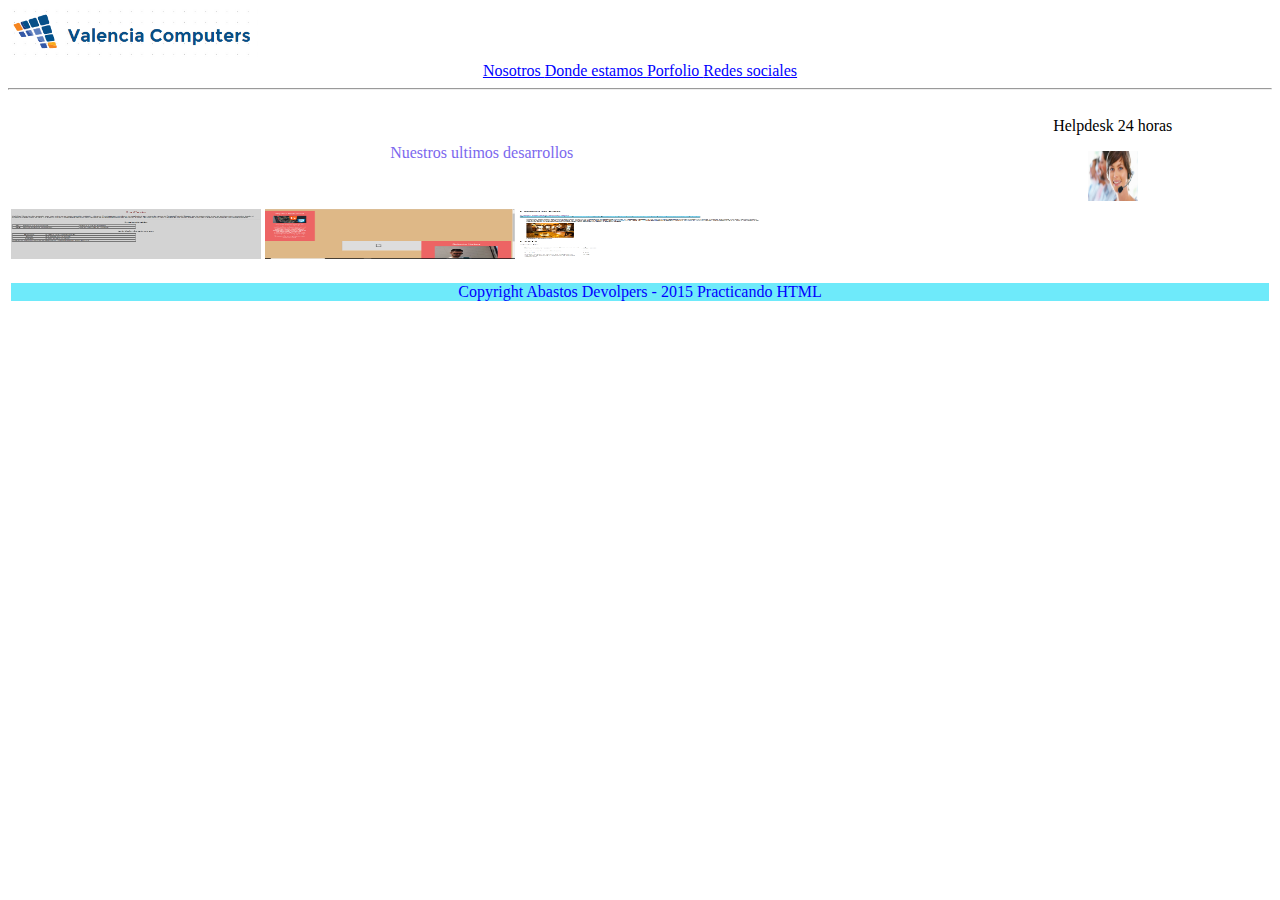
==== porfolio.html @ 9b8d0ede "final commit" ====
<!DOCTYPE html>
<html lang="en">
<head>
    <meta charset="UTF-8">
    <meta name="viewport" content="width=device-width, initial-scale=1.0">
    <meta http-equiv="X-UA-Compatible" content="ie=edge">
    <title>Examen</title>
    <link rel="stylesheet" href="estilo.css">
</head>
<body>
    <header>
            <a href="index.html"> <img src="img/marca.png" width="250" height="50"></a>
            
            <nav ul id="menu"> 
                     <a href="index.html" >Nosotros  </a> 
                     <a href="dondeestamos.html">Donde estamos </a> 
                     <a href="porfolio.html" >Porfolio  </a> 
                     <a href="index.html" >Redes sociales  </a> 
            </nav>
            <hr>
    </header>

    <main>
        <section>
                <table width=100%>
                <tr>
                    <td width=75%>
                        <article>
                                <p class="textmorado1"> Nuestros ultimos desarrollos
                        </article>
                    </td>
                    <td  id="hetop" width=25%>
                        <article>
                            <p>
                                Helpdesk 24 horas
                            </p>
                            <img src="img/helpdesk.jpeg" width="50" height="50">
                        </article>
                    </td>
                </tr>
                
                    
                    <tr>
                        <td>
                                <a href=" https://royegi.github.io/practica9/"> <img src="img/lacarta.PNG" width="250" height="50"></a> 
                       



                        
                                <a href=" https://royegi.github.io/practica10/"> <img src="img/practica10.PNG" width="250" height="50"></a> 
                        



                        
                                <a href=" https://royegi.github.io/pratica7/"> <img src="img/practica7.PNG" width="250" height="50"></a> 
                        </td>
                    </tr>


                    <tr>
                            <td colspan="2">
                                <p class="textoazul1">
                                        Copyright Abastos Devolpers - 2015 Practicando HTML
                                </p>
                            </td>
                        </tr>

                </table>
        </section>
    </main>
    
</body>
</html>
---- estilo.css ----
#hetop{text-align:center }
#derecha{
    padding-left: 200px;
    padding-bottom: 200px;
}
nav{ text-align: center;
    -webkit-text-fill-color: blue ;
}
#menu a:hover{ 
    background-color: rgba(110, 250, 238, 0.877) 
}
hr{ color: blue}
.textoazul1{color:blue;
    text-align: center;
    background-color: rgb(110, 234, 250)
}
.textoazul{color:blue;
       
}
.textmorado{
    color:mediumslateblue
}
.textmorado1{
    color:mediumslateblue;
    text-align: center
}
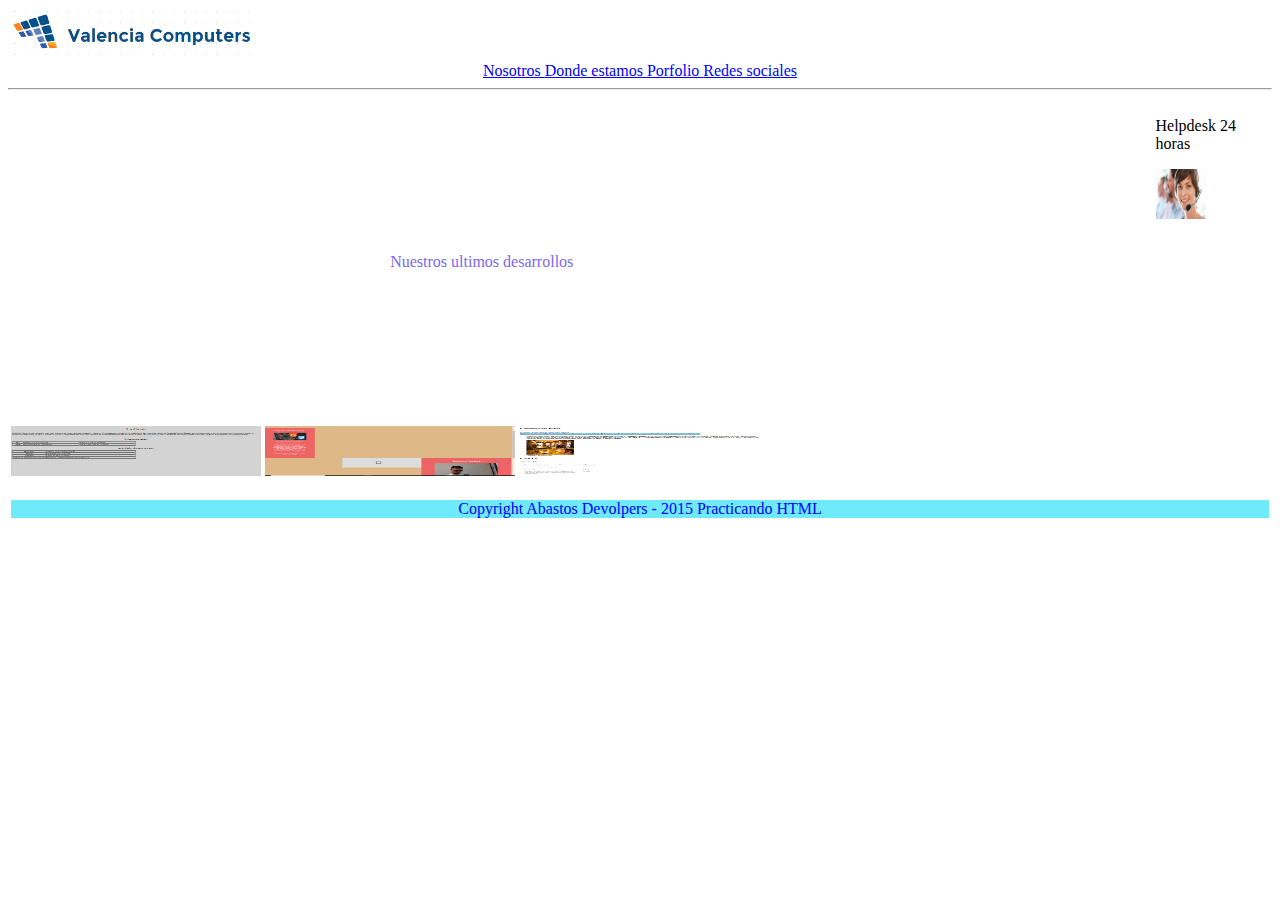
==== commit 8ac114ae: "ultimo commit" ====
--- a/porfolio.html
+++ b/porfolio.html
@@ -29,7 +29,7 @@
                                 <p class="textmorado1"> Nuestros ultimos desarrollos
                         </article>
                     </td>
-                    <td  id="hetop" width=25%>
+                    <td  id="derecha" width=25%>
                         <article>
                             <p>
                                 Helpdesk 24 horas
